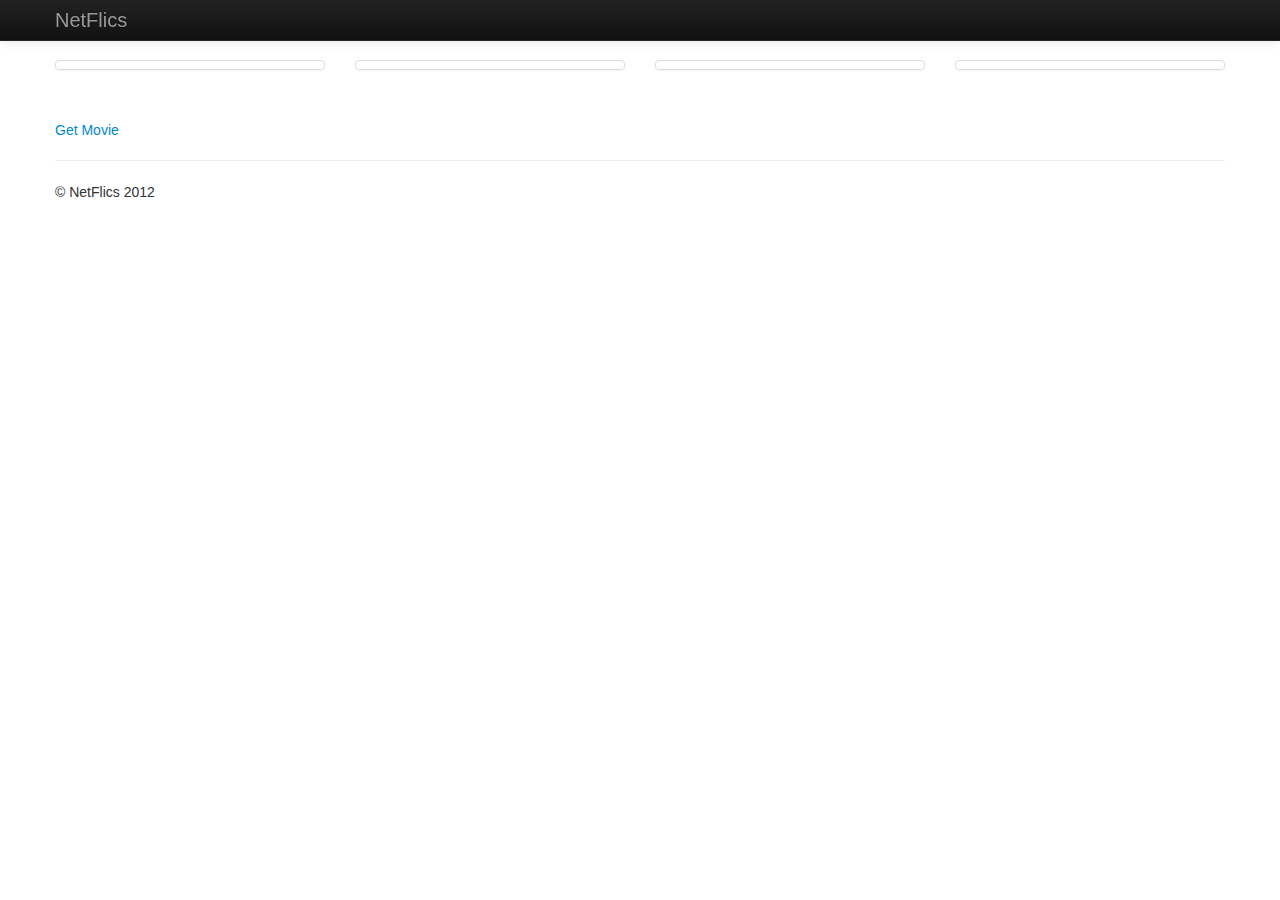
==== index.html @ 2b34b963 "initial commit" ====
<!DOCTYPE html>
<html class="no-js">
    <head>
        <meta charset="utf-8">
        <meta http-equiv="X-UA-Compatible" content="IE=edge,chrome=1">
        <title></title>
        <meta name="description" content="">
        <meta name="viewport" content="width=device-width">

        <link rel="stylesheet" href="css/bootstrap.min.css">
        <style>
            body {
                padding-top: 60px;
                padding-bottom: 40px;
            }
        </style>
        <link rel="stylesheet" href="css/bootstrap-responsive.min.css">
        <link rel="stylesheet" href="css/main.css">

        <script src="js/vendor/modernizr-2.6.2.min.js"></script>
    </head>
    <body>

        <!-- This code is taken from http://twitter.github.com/bootstrap/examples/hero.html -->

        <div class="navbar navbar-inverse navbar-fixed-top">
            <div class="navbar-inner">
                <div class="container">
                    <a class="btn btn-navbar" data-toggle="collapse" data-target=".nav-collapse">
                        <span class="icon-bar"></span>
                        <span class="icon-bar"></span>
                        <span class="icon-bar"></span>
                    </a>
                    <a class="brand" href="#">NetFlics</a>
                    <div class="nav-collapse collapse">
                        <ul class="nav">
                        </ul>
                    </div><!--/.nav-collapse -->
                </div>
            </div>
        </div>


        <div class="container">

        <div class="row-fluid">
            <ul class="thumbnails">
                <li class="span3" id="test-ajax">
                    <a href="#" class="thumbnail">
                    <img data-src="holder.js/300x200" alt="">
                    </a>
                </li>
                <li class="span3">
                    <a href="#" class="thumbnail">
                    <img data-src="holder.js/300x200" alt="">
                    </a>
                </li>
                <li class="span3">
                    <a href="#" class="thumbnail">
                    <img data-src="holder.js/300x200" alt="">
                    </a>
                </li>
                <li class="span3">
                    <a href="#" class="thumbnail">
                    <img data-src="holder.js/300x200" alt="">
                    </a>
                </li>
            </ul>
            <a href="#" id="getmovie">Get Movie</a>
        </div>
            <hr>
            <footer>
                <p>&copy; NetFlics 2012</p>
            </footer>

        </div> <!-- /container -->

        <script src="//ajax.googleapis.com/ajax/libs/jquery/1.8.3/jquery.min.js"></script>
        <script>window.jQuery || document.write('<script src="js/vendor/jquery-1.8.3.min.js"><\/script>')</script>

        <script src="js/vendor/bootstrap.min.js"></script>

        <script src="js/main.js"></script>
    </body>
</html>
---- css/main.css ----
/* ==========================================================================
   Author's custom styles
   ========================================================================== */
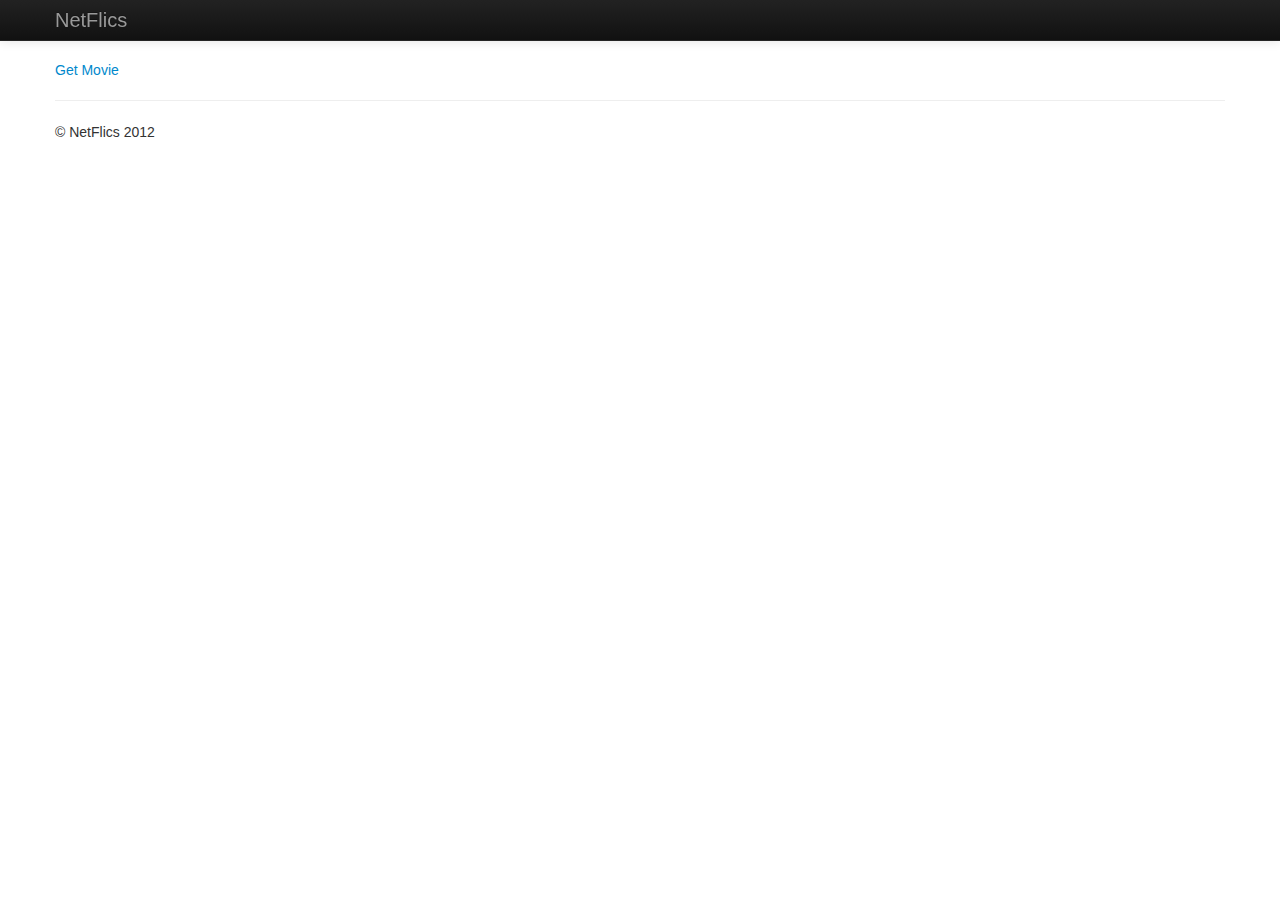
==== commit 07fde931: "base movie list" ====
--- a/index.html
+++ b/index.html
@@ -8,20 +8,22 @@
         <meta name="viewport" content="width=device-width">
 
         <link rel="stylesheet" href="css/bootstrap.min.css">
+        <link href="js/vendor/elastislide/css/elastislide.css" rel="stylesheet" />
+        <link href="js/vendor/elastislide/css/custom.css" rel="stylesheet" />
+
+        <script src="js/vendor/elastislide/js/modernizr.custom.17475.js"></script>
         <style>
             body {
                 padding-top: 60px;
                 padding-bottom: 40px;
             }
         </style>
-        <link rel="stylesheet" href="css/bootstrap-responsive.min.css">
+        <link rel="stylesheet" href="css/bootstrap-responsive.min.css"> 
         <link rel="stylesheet" href="css/main.css">
 
-        <script src="js/vendor/modernizr-2.6.2.min.js"></script>
+     <!--   <script src="js/vendor/modernizr-2.6.2.min.js"></script> -->
     </head>
     <body>
-
-        <!-- This code is taken from http://twitter.github.com/bootstrap/examples/hero.html -->
 
         <div class="navbar navbar-inverse navbar-fixed-top">
             <div class="navbar-inner">
@@ -43,28 +45,82 @@
 
         <div class="container">
 
-        <div class="row-fluid">
-            <ul class="thumbnails">
-                <li class="span3" id="test-ajax">
-                    <a href="#" class="thumbnail">
-                    <img data-src="holder.js/300x200" alt="">
+        <div id="action">
+            <ul id="romance" class="elastislide-list">
+                <!--
+                <li><a href="#"><img src="" alt="image01" /></a></li>
+                <li><a href="#"><img src="" alt="image02" /></a></li>
+                <li><a href="#"><img src="" alt="image03" /></a></li>
+                <li><a href="#"><img src="" alt="image04" /></a></li>
+                <li><a href="#"><img src="" alt="image05" /></a></li>
+                <li><a href="#"><img src="" alt="image06" /></a></li>
+                <li><a href="#"><img src="" alt="image07" /></a></li>
+                <li><a href="#"><img src="" alt="image08" /></a></li>
+                <li><a href="#"><img src="" alt="image09" /></a></li>
+                <li><a href="#"><img src="" alt="image10" /></a></li>
+                -->
+                <li><a href="#"><img src="img/dummy_1.jpg" alt="image01" /></a></li>
+                <li><a href="#"><img src="img/dummy_1.jpg" alt="image02" /></a></li>
+                <li><a href="#"><img src="img/dummy_1.jpg" alt="image03" /></a></li>
+                <li><a href="#"><img src="img/dummy_1.jpg" alt="image04" /></a></li>
+                <li><a href="#"><img src="img/dummy_1.jpg" alt="image05" /></a></li>
+                <li><a href="#"><img src="img/dummy_1.jpg" alt="image06" /></a></li>
+                <li><a href="#"><img src="img/dummy_1.jpg" alt="image07" /></a></li>
+                <li><a href="#"><img src="img/dummy_1.jpg" alt="image08" /></a></li>
+                <li><a href="#"><img src="img/dummy_1.jpg" alt="image09" /></a></li>
+                <li><a href="#"><img src="img/dummy_1.jpg" alt="image10" /></a></li>
+
+<!--                <li>
+                    <a href="#">
+                        <img src="">
                     </a>
                 </li>
-                <li class="span3">
-                    <a href="#" class="thumbnail">
-                    <img data-src="holder.js/300x200" alt="">
+                <li class="">
+                    <a href="#" class="">
+                    <img src="" alt="">
                     </a>
                 </li>
-                <li class="span3">
-                    <a href="#" class="thumbnail">
-                    <img data-src="holder.js/300x200" alt="">
+                <li class="">
+                    <a href="#" class="">
+                    <img src="" alt="">
                     </a>
                 </li>
-                <li class="span3">
-                    <a href="#" class="thumbnail">
-                    <img data-src="holder.js/300x200" alt="">
+                <li class="">
+                    <a href="#" class="">
+                    <img src="" alt="">
                     </a>
                 </li>
+                <li class="" id="test-ajax">
+                    <a href="#" class="">
+                    <img src="" alt="">
+                    </a>
+                </li>
+                <li class="">
+                    <a href="#" class="">
+                    <img src="" alt="">
+                    </a>
+                </li>
+                <li class="">
+                    <a href="#" class="">
+                    <img src="" alt="">
+                    </a>
+                </li>
+                <li class="">
+                    <a href="#" class="">
+                    <img src="" alt="">
+                    </a>
+                </li>
+                <li class="">
+                    <a href="#" class="">
+                    <img src="" alt="">
+                    </a>
+                </li>
+                <li class="">
+                    <a href="#" class="">
+                    <img src="" alt="">
+                    </a>
+                </li>
+-->
             </ul>
             <a href="#" id="getmovie">Get Movie</a>
         </div>
@@ -75,11 +131,18 @@
 
         </div> <!-- /container -->
 
-        <script src="//ajax.googleapis.com/ajax/libs/jquery/1.8.3/jquery.min.js"></script>
-        <script>window.jQuery || document.write('<script src="js/vendor/jquery-1.8.3.min.js"><\/script>')</script>
+        <script src="js/vendor/jquery-1.8.3.min.js"></script>
 
         <script src="js/vendor/bootstrap.min.js"></script>
 
-        <script src="js/main.js"></script>
+        <!-- bxSlider 
+        <script src="js/vendor/bxslider/jquery.bxslider.min.js"></script>
+        <link href="js/vendor/bxslider/jquery.bxslider.css" rel="stylesheet" />
+        -->
+        <!-- elastislide -->   
+        <script src="js/vendor/elastislide/js/jquerypp.custom.js"></script>
+        <script src="js/vendor/elastislide/js/jquery.elastislide.js"></script>
+
+        <script src="js/netflics.js"></script>
     </body>
 </html>
--- a/js/vendor/elastislide/css/elastislide.css
+++ b/js/vendor/elastislide/css/elastislide.css
@@ -0,0 +1,126 @@
+/* Elastislide Style */
+
+.elastislide-list {
+	list-style-type: none;
+	display: none;
+}
+
+.no-js .elastislide-list {
+	display: block;
+}
+
+.elastislide-carousel ul li {
+	min-width: 20px; /* minimum width of the image (min width + border) */
+}
+
+.elastislide-wrapper {
+	position: relative;
+	background-color: #fff;
+	margin: 0 auto;
+	min-height: 60px;
+	box-shadow: 1px 1px 3px rgba(0,0,0,0.2);
+}
+
+.elastislide-wrapper.elastislide-loading {
+	background-image: url(../images/loading.gif);
+	background-repeat: no-repeat;
+	background-position: center center;
+}
+
+.elastislide-horizontal {
+	padding: 10px 40px;
+}
+
+.elastislide-vertical {
+	padding: 40px 10px;
+}
+
+.elastislide-carousel {
+	overflow: hidden;
+	position: relative;
+}
+
+.elastislide-carousel ul {
+	position: relative;
+	display: block;
+	list-style-type: none;
+	padding: 0;
+	margin: 0;
+	-webkit-backface-visibility: hidden;
+	-webkit-transform: translateX(0px);
+	-moz-transform: translateX(0px);
+	-ms-transform: translateX(0px);
+	-o-transform: translateX(0px);
+	transform: translateX(0px);
+}
+
+.elastislide-horizontal ul {
+	white-space: nowrap;
+}
+
+.elastislide-carousel ul li {
+	margin: 0;
+	-webkit-backface-visibility: hidden;
+}
+
+.elastislide-horizontal ul li {
+	height: 100%;
+	display: inline-block;
+}
+
+.elastislide-vertical ul li {
+	display: block;
+}
+
+.elastislide-carousel ul li a {
+	display: inline-block;
+	width: 100%;
+}
+
+.elastislide-carousel ul li a img {
+	display: block;
+	border: 2px solid white;
+	max-width: 100%;
+}
+
+/* Navigation Arrows */
+
+.elastislide-wrapper nav span {
+	position: absolute;
+	background: #ddd url(../images/nav.png) no-repeat 4px 3px;
+	width: 23px;
+	height: 23px;
+	border-radius: 50%;
+	text-indent: -9000px;
+	cursor: pointer;
+	opacity: 0.8;
+}
+
+.elastislide-wrapper nav span:hover {
+	opacity: 1.0
+}
+
+.elastislide-horizontal nav span {
+	top: 50%;
+	left: 10px;
+	margin-top: -11px;
+}
+
+.elastislide-vertical nav span {
+	top: 10px;
+	left: 50%;
+	margin-left: -11px;
+	background-position: -17px 5px;
+}
+
+.elastislide-horizontal nav span.elastislide-next {
+	right: 10px;
+	left: auto;
+	background-position: 4px -17px;
+}
+
+.elastislide-vertical nav span.elastislide-next {
+	bottom: 10px;
+	top: auto;
+	background-position: -17px -18px;
+}--- a/js/vendor/elastislide/css/custom.css
+++ b/js/vendor/elastislide/css/custom.css
@@ -0,0 +1,142 @@
+/* Custom Elastislide Styling */
+
+.demo-1 .elastislide-horizontal {
+	padding: 10px 37px;
+	border-radius: 10px/90px;
+	box-shadow: 
+		0 1px 3px rgba(0, 0, 0, 0.1), 
+		inset -2px 0 3px 2px rgba(255, 255, 255, 0.6), 
+		inset 2px 0 3px 2px rgba(255, 255, 255, 0.6), 
+		inset -10px 0 10px 1px rgba(155, 155, 155, 0.1), 
+		inset 10px 0 10px 1px rgba(155, 155, 155, 0.1);
+}
+
+.demo-1 .elastislide-wrapper:before,
+.demo-1 .elastislide-wrapper:after{
+	content: '';
+	position: absolute;
+	z-index: -2;
+	bottom: 15px;
+	left:  20px;
+	width: 50%;
+	height: 20%;
+	border-radius: 10px/90px;
+	box-shadow: 0 15px 10px rgba(0,0,0,0.7);
+	-webkit-transform: rotate(-3deg);
+	-moz-transform: rotate(-3deg);
+	-ms-transform: rotate(-3deg);
+	-o-transform: rotate(-3deg);
+	transform: rotate(-3deg);
+}
+
+.demo-1 .elastislide-wrapper:after {
+	right: 20px;
+	left: auto;
+	-webkit-transform: rotate(3deg);
+	-moz-transform: rotate(3deg);
+	-ms-transform: rotate(3deg);
+	-o-transform: rotate(3deg);
+	transform: rotate(3deg);
+}
+
+.demo-2 .elastislide-vertical {
+	max-width: 170px;
+	padding: 37px 10px;
+	border-radius: 90px/10px;
+	box-shadow: 
+		0 1px 3px rgba(0, 0, 0, 0.1), 
+		inset -2px 0 3px 2px rgba(255, 255, 255, 0.6), 
+		inset 2px 0 3px 2px rgba(255, 255, 255, 0.6), 
+		inset 0 -10px 10px 1px rgba(155, 155, 155, 0.1), 
+		inset 0 10px 10px 1px rgba(155, 155, 155, 0.1);
+}
+
+.demo-2 .elastislide-vertical:before {
+	top: 30px;
+	bottom: 30px;
+	left: 0;
+	right: 0;
+	content: " ";
+	position: absolute;
+	z-index: -2;
+	box-shadow: 0 0 15px rgba(0,0,0,0.6);
+	border-radius: 20px/160px;
+}
+
+.demo-2 .elastislide-vertical:after {
+	content: " ";
+	position: absolute;
+	z-index: -2;
+}
+
+.demo-3 .elastislide-horizontal {
+	background-color: #000;
+	padding: 30px 60px;
+}
+
+.no-touch .demo-3 .elastislide-horizontal {
+	opacity: 0.8;
+	-webkit-transition: opacity 0.3s ease-in-out;
+	-moz-transition: opacity 0.3s ease-in-out;
+	-ms-transition: opacity 0.3s ease-in-out;
+	-o-transition: opacity 0.3s ease-in-out;
+	transition: opacity 0.3s ease-in-out;
+}
+
+.no-touch .demo-3 .elastislide-horizontal:hover {
+	opacity: 1;
+}
+
+.demo-3 .elastislide-wrapper nav span {
+	background-color: #000;
+}
+
+.demo-3 .elastislide-carousel ul li a{
+	padding: 0 10px;
+}
+
+.demo-3 .elastislide-carousel ul li a img {
+	border-radius: 10px;
+	border: none;
+}
+
+.demo-4 .elastislide-horizontal {
+	background-color: transparent;
+	border-radius: 20px 20px 0 0;
+}
+
+.demo-3 .elastislide-horizontal.elastislide-loading,
+.demo-4 .elastislide-horizontal.elastislide-loading {
+	background-image: url(../images/loading_dark.gif);
+}
+
+.demo-4 .elastislide-carousel ul li a{
+	padding: 2px;
+}
+
+.demo-4 .elastislide-carousel ul li a img {
+	border-radius: 10px;
+	border: none;
+	box-shadow: 0 1px 2px #000;
+}
+
+.demo-4 .elastislide-wrapper nav span {
+	background-color: #666;
+	box-shadow: inset 0 1px 1px rgba(0,0,0,0.2);
+}
+
+.demo-4 .image-preview img {
+	border-radius: 0 0 20px 20px;
+	max-width: 100%;
+	display: block;
+}
+
+.demo-4 .elastislide-carousel ul li.current-img a img {
+	box-shadow: 0 0 3px 2px rgba(62,235,255,0.8);
+}
+
+@media screen and (max-width: 460px) {
+	.demo-3 .elastislide-horizontal {
+		padding: 10px 40px;
+	}
+}
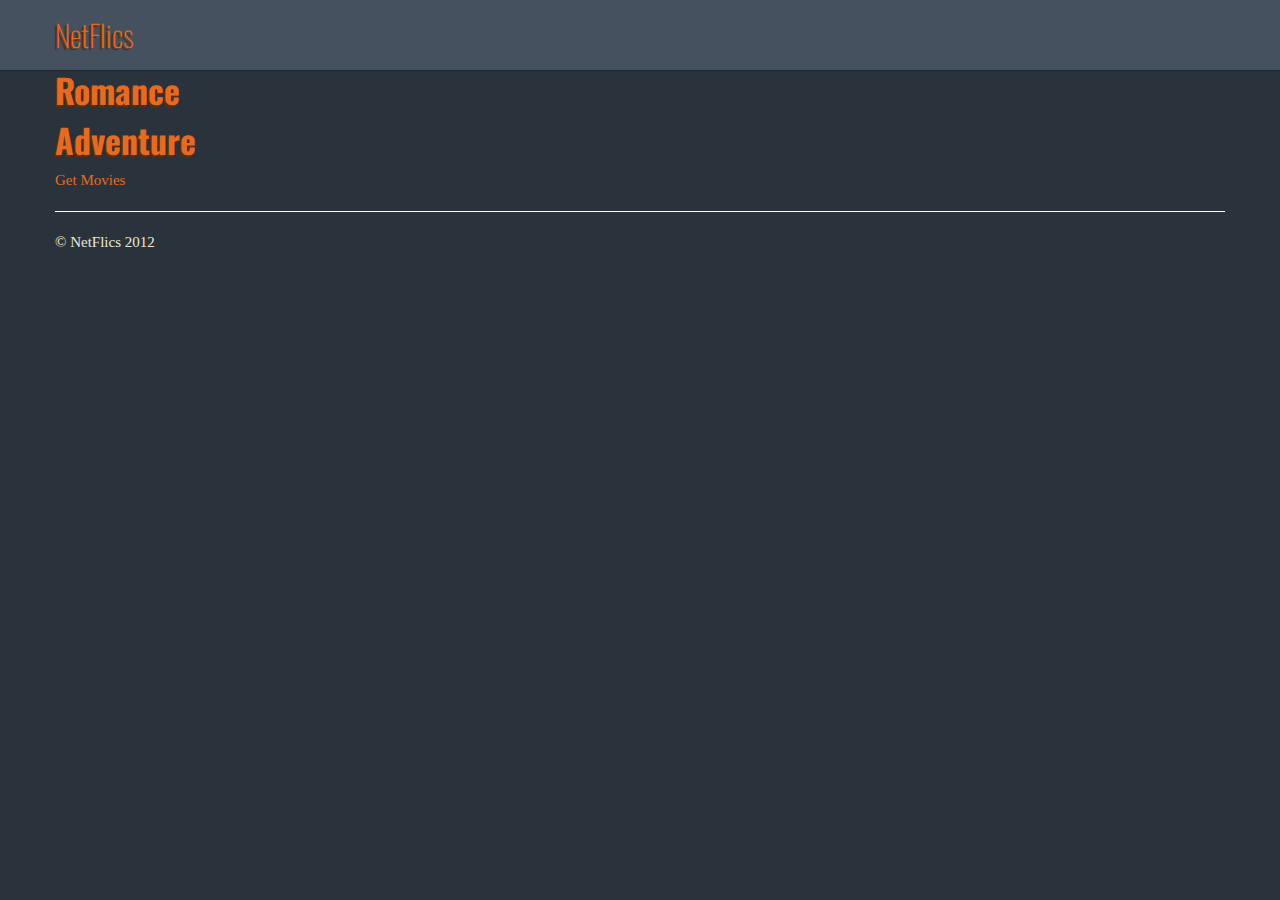
==== commit 01e7c476: "refactoring,multiple rows,new theme" ====
--- a/index.html
+++ b/index.html
@@ -7,7 +7,7 @@
         <meta name="description" content="">
         <meta name="viewport" content="width=device-width">
 
-        <link rel="stylesheet" href="css/bootstrap.min.css">
+        <link rel="stylesheet" href="css/bootstrap-sh.css">
         <link href="js/vendor/elastislide/css/elastislide.css" rel="stylesheet" />
         <link href="js/vendor/elastislide/css/custom.css" rel="stylesheet" />
 
@@ -46,19 +46,8 @@
         <div class="container">
 
         <div id="action">
+            <h2>Romance</h2>
             <ul id="romance" class="elastislide-list">
-                <!--
-                <li><a href="#"><img src="" alt="image01" /></a></li>
-                <li><a href="#"><img src="" alt="image02" /></a></li>
-                <li><a href="#"><img src="" alt="image03" /></a></li>
-                <li><a href="#"><img src="" alt="image04" /></a></li>
-                <li><a href="#"><img src="" alt="image05" /></a></li>
-                <li><a href="#"><img src="" alt="image06" /></a></li>
-                <li><a href="#"><img src="" alt="image07" /></a></li>
-                <li><a href="#"><img src="" alt="image08" /></a></li>
-                <li><a href="#"><img src="" alt="image09" /></a></li>
-                <li><a href="#"><img src="" alt="image10" /></a></li>
-                -->
                 <li><a href="#"><img src="img/dummy_1.jpg" alt="image01" /></a></li>
                 <li><a href="#"><img src="img/dummy_1.jpg" alt="image02" /></a></li>
                 <li><a href="#"><img src="img/dummy_1.jpg" alt="image03" /></a></li>
@@ -69,60 +58,21 @@
                 <li><a href="#"><img src="img/dummy_1.jpg" alt="image08" /></a></li>
                 <li><a href="#"><img src="img/dummy_1.jpg" alt="image09" /></a></li>
                 <li><a href="#"><img src="img/dummy_1.jpg" alt="image10" /></a></li>
-
-<!--                <li>
-                    <a href="#">
-                        <img src="">
-                    </a>
-                </li>
-                <li class="">
-                    <a href="#" class="">
-                    <img src="" alt="">
-                    </a>
-                </li>
-                <li class="">
-                    <a href="#" class="">
-                    <img src="" alt="">
-                    </a>
-                </li>
-                <li class="">
-                    <a href="#" class="">
-                    <img src="" alt="">
-                    </a>
-                </li>
-                <li class="" id="test-ajax">
-                    <a href="#" class="">
-                    <img src="" alt="">
-                    </a>
-                </li>
-                <li class="">
-                    <a href="#" class="">
-                    <img src="" alt="">
-                    </a>
-                </li>
-                <li class="">
-                    <a href="#" class="">
-                    <img src="" alt="">
-                    </a>
-                </li>
-                <li class="">
-                    <a href="#" class="">
-                    <img src="" alt="">
-                    </a>
-                </li>
-                <li class="">
-                    <a href="#" class="">
-                    <img src="" alt="">
-                    </a>
-                </li>
-                <li class="">
-                    <a href="#" class="">
-                    <img src="" alt="">
-                    </a>
-                </li>
--->
             </ul>
-            <a href="#" id="getmovie">Get Movie</a>
+            <h2>Adventure</h2>
+            <ul id="adventure" class="elastislide-list">
+                <li><a href="#"><img src="img/dummy_1.jpg" alt="image01" /></a></li>
+                <li><a href="#"><img src="img/dummy_1.jpg" alt="image02" /></a></li>
+                <li><a href="#"><img src="img/dummy_1.jpg" alt="image03" /></a></li>
+                <li><a href="#"><img src="img/dummy_1.jpg" alt="image04" /></a></li>
+                <li><a href="#"><img src="img/dummy_1.jpg" alt="image05" /></a></li>
+                <li><a href="#"><img src="img/dummy_1.jpg" alt="image06" /></a></li>
+                <li><a href="#"><img src="img/dummy_1.jpg" alt="image07" /></a></li>
+                <li><a href="#"><img src="img/dummy_1.jpg" alt="image08" /></a></li>
+                <li><a href="#"><img src="img/dummy_1.jpg" alt="image09" /></a></li>
+                <li><a href="#"><img src="img/dummy_1.jpg" alt="image10" /></a></li>
+            </ul>
+            <a href="#" id="getmovie">Get Movies</a>
         </div>
             <hr>
             <footer>
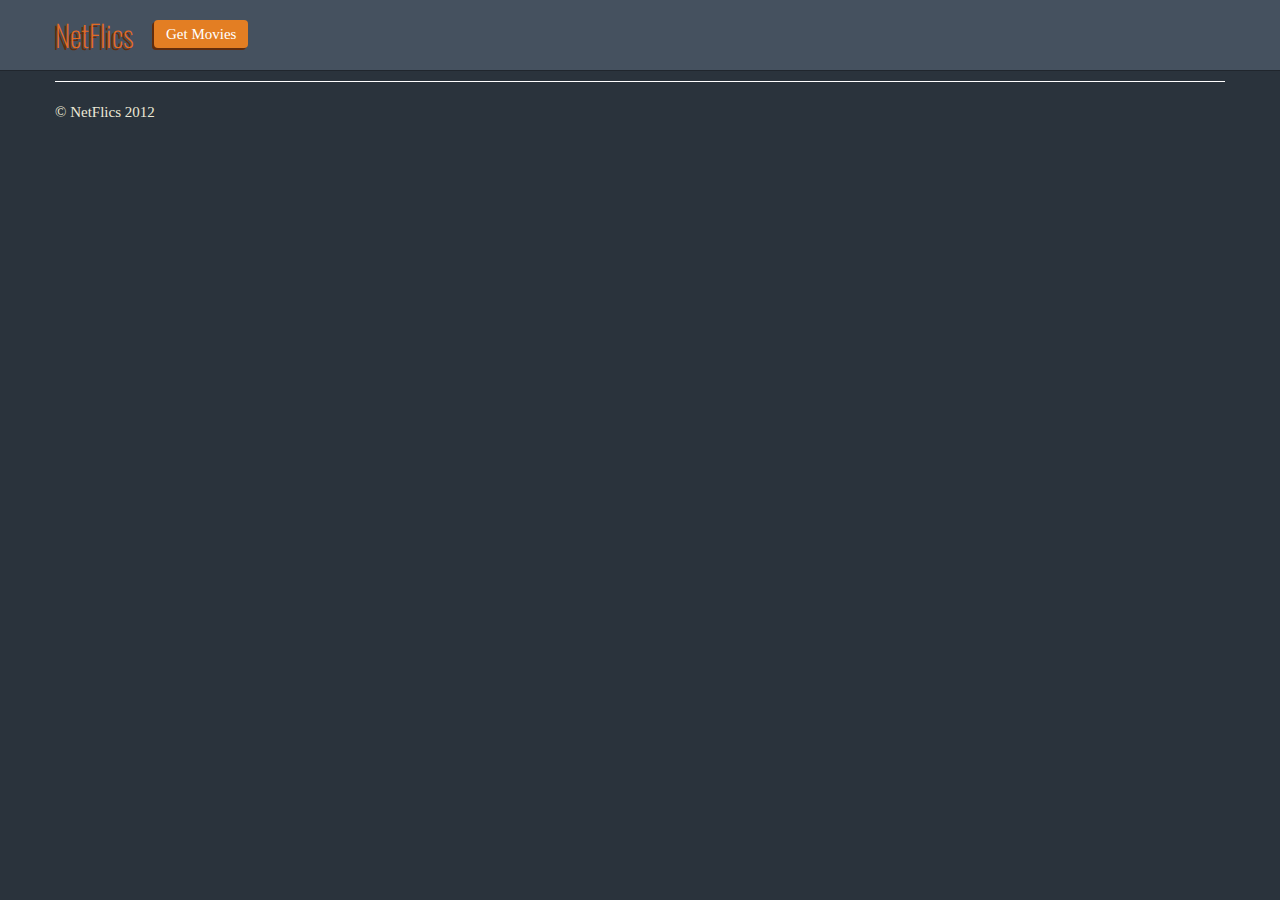
==== commit 7d1c5c5a: "addPosterSlider method created" ====
--- a/index.html
+++ b/index.html
@@ -34,6 +34,7 @@
                         <span class="icon-bar"></span>
                     </a>
                     <a class="brand" href="#">NetFlics</a>
+                    <a href="#" id="getmovie" class="btn btn-primary">Get Movies</a>
                     <div class="nav-collapse collapse">
                         <ul class="nav">
                         </ul>
@@ -45,34 +46,9 @@
 
         <div class="container">
 
-        <div id="action">
-            <h2>Romance</h2>
-            <ul id="romance" class="elastislide-list">
-                <li><a href="#"><img src="img/dummy_1.jpg" alt="image01" /></a></li>
-                <li><a href="#"><img src="img/dummy_1.jpg" alt="image02" /></a></li>
-                <li><a href="#"><img src="img/dummy_1.jpg" alt="image03" /></a></li>
-                <li><a href="#"><img src="img/dummy_1.jpg" alt="image04" /></a></li>
-                <li><a href="#"><img src="img/dummy_1.jpg" alt="image05" /></a></li>
-                <li><a href="#"><img src="img/dummy_1.jpg" alt="image06" /></a></li>
-                <li><a href="#"><img src="img/dummy_1.jpg" alt="image07" /></a></li>
-                <li><a href="#"><img src="img/dummy_1.jpg" alt="image08" /></a></li>
-                <li><a href="#"><img src="img/dummy_1.jpg" alt="image09" /></a></li>
-                <li><a href="#"><img src="img/dummy_1.jpg" alt="image10" /></a></li>
-            </ul>
-            <h2>Adventure</h2>
-            <ul id="adventure" class="elastislide-list">
-                <li><a href="#"><img src="img/dummy_1.jpg" alt="image01" /></a></li>
-                <li><a href="#"><img src="img/dummy_1.jpg" alt="image02" /></a></li>
-                <li><a href="#"><img src="img/dummy_1.jpg" alt="image03" /></a></li>
-                <li><a href="#"><img src="img/dummy_1.jpg" alt="image04" /></a></li>
-                <li><a href="#"><img src="img/dummy_1.jpg" alt="image05" /></a></li>
-                <li><a href="#"><img src="img/dummy_1.jpg" alt="image06" /></a></li>
-                <li><a href="#"><img src="img/dummy_1.jpg" alt="image07" /></a></li>
-                <li><a href="#"><img src="img/dummy_1.jpg" alt="image08" /></a></li>
-                <li><a href="#"><img src="img/dummy_1.jpg" alt="image09" /></a></li>
-                <li><a href="#"><img src="img/dummy_1.jpg" alt="image10" /></a></li>
-            </ul>
-            <a href="#" id="getmovie">Get Movies</a>
+        <div id="movie-container"> <!-- add static tv gif http://www.tumblr.com/tagged/tv%20static -->
+
+            
         </div>
             <hr>
             <footer>
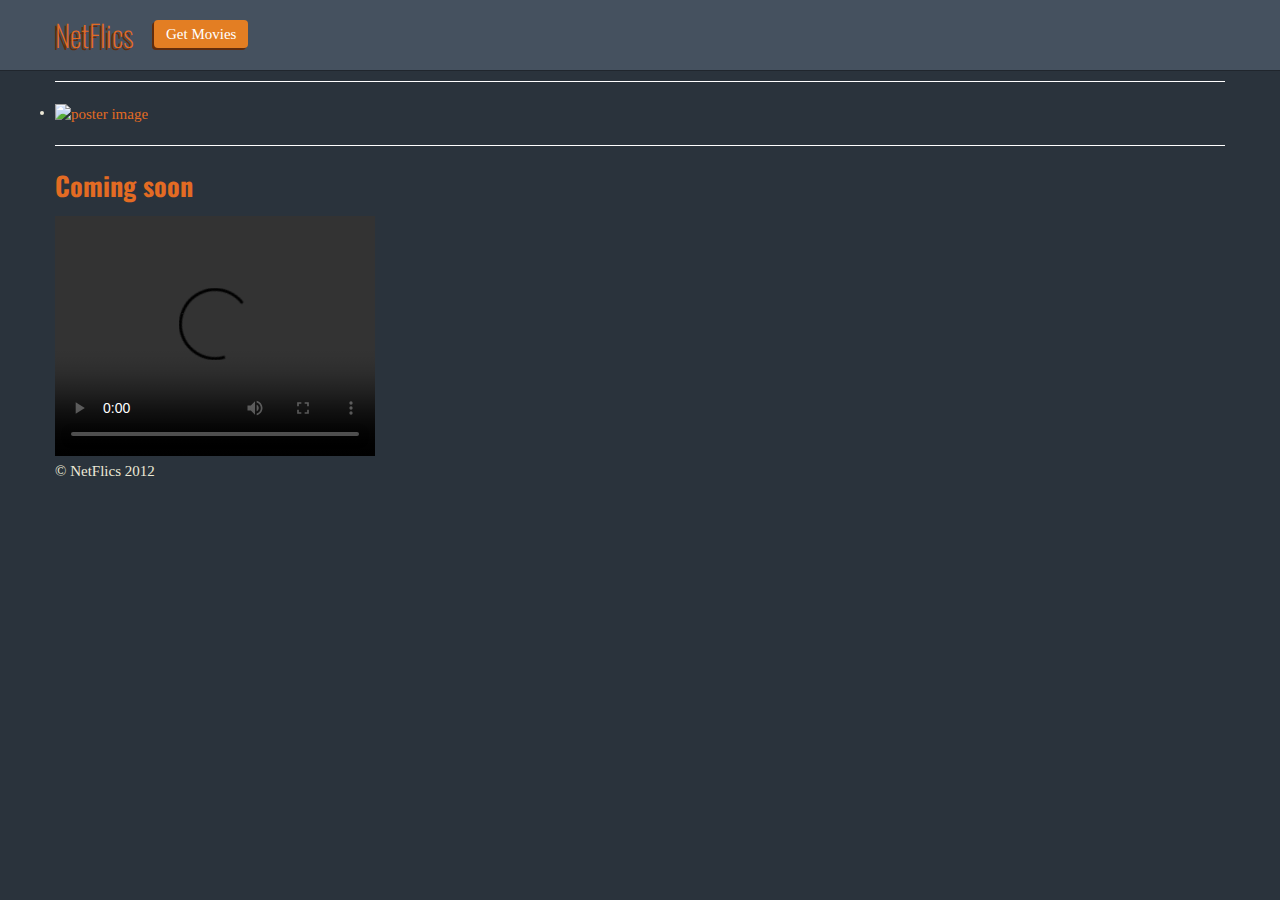
==== commit 7660f607: "video added" ====
--- a/index.html
+++ b/index.html
@@ -8,10 +8,12 @@
         <meta name="viewport" content="width=device-width">
 
         <link rel="stylesheet" href="css/bootstrap-sh.css">
+        <!-- elastislide -->   
         <link href="js/vendor/elastislide/css/elastislide.css" rel="stylesheet" />
         <link href="js/vendor/elastislide/css/custom.css" rel="stylesheet" />
+        <!-- qtip -->   
+        <link href="js/vendor/qtip/jquery.qtip.css" rel="stylesheet" />
 
-        <script src="js/vendor/elastislide/js/modernizr.custom.17475.js"></script>
         <style>
             body {
                 padding-top: 60px;
@@ -43,7 +45,6 @@
             </div>
         </div>
 
-
         <div class="container">
 
         <div id="movie-container"> <!-- add static tv gif http://www.tumblr.com/tagged/tv%20static -->
@@ -51,6 +52,22 @@
             
         </div>
             <hr>
+        <div id="delete">
+            <li id="tooltip-test">
+                <a href="348"><img src="http://cf2.imgobject.com/t/p/w185/uU9R1byS3USozpzWJ5oz7YAkXyk.jpg" alt="poster image"></a>
+            </li>
+        <div>    
+            <hr>
+        <div id="movie-details">
+            <h3>Coming soon</h3>
+            <div class="video">
+                <video width="320" height="240" controls>
+                  <source src="video/twilight-4-breaking-dawn.mp4" type="video/mp4">
+                  <source src="movie.ogg" type="video/ogg">
+                Your browser does not support the video tag.
+                </video> 
+            </div>
+        </div>
             <footer>
                 <p>&copy; NetFlics 2012</p>
             </footer>
@@ -61,13 +78,12 @@
 
         <script src="js/vendor/bootstrap.min.js"></script>
 
-        <!-- bxSlider 
-        <script src="js/vendor/bxslider/jquery.bxslider.min.js"></script>
-        <link href="js/vendor/bxslider/jquery.bxslider.css" rel="stylesheet" />
-        -->
+        <script src="js/vendor/elastislide/js/modernizr.custom.17475.js"></script>
         <!-- elastislide -->   
         <script src="js/vendor/elastislide/js/jquerypp.custom.js"></script>
         <script src="js/vendor/elastislide/js/jquery.elastislide.js"></script>
+        <!-- qtip -->   
+        <script src="js/vendor/qtip/jquery.qtip.js"></script>
 
         <script src="js/netflics.js"></script>
     </body>
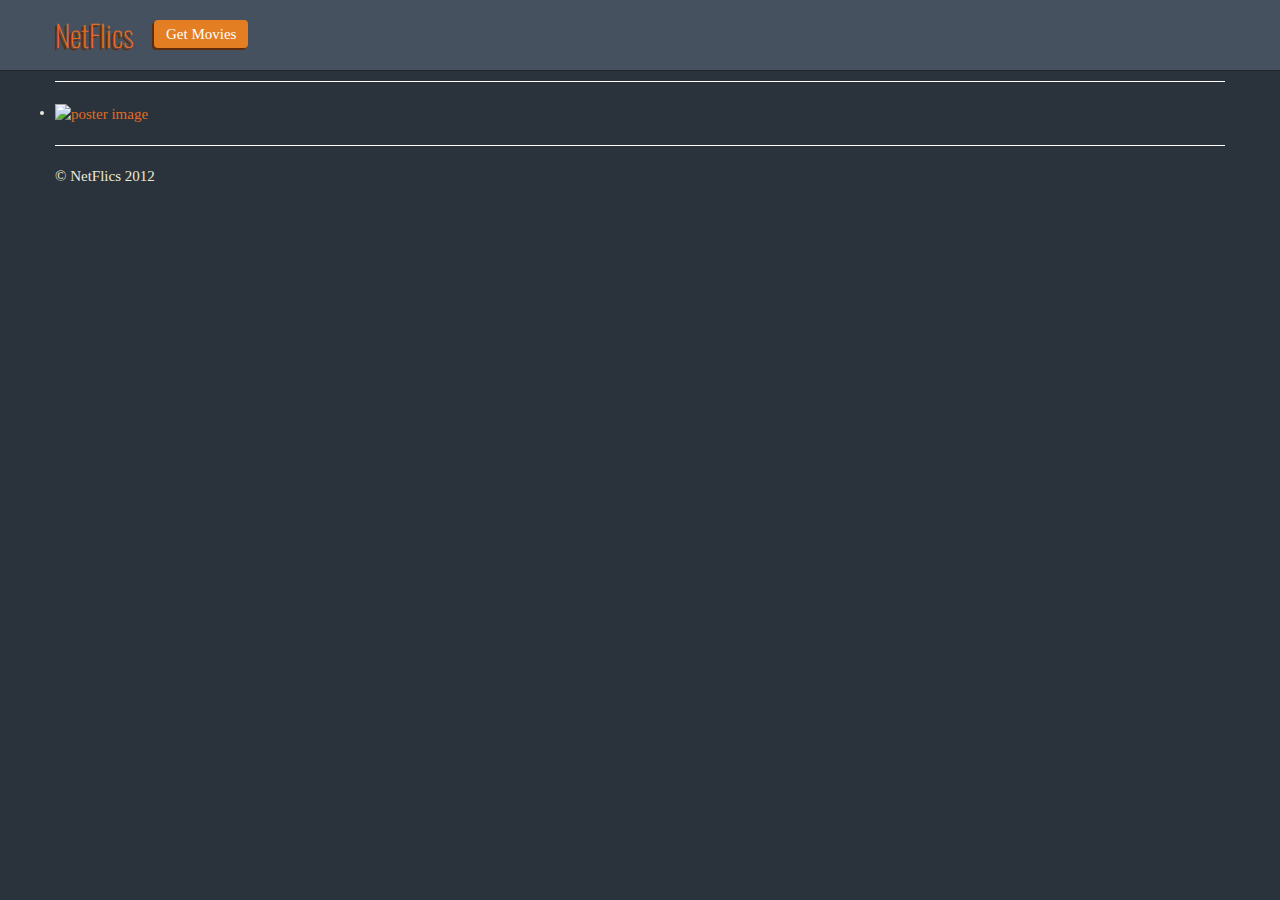
==== commit 9b0cc540: "added video, scrolling to video" ====
--- a/index.html
+++ b/index.html
@@ -58,10 +58,12 @@
             </li>
         <div>    
             <hr>
-        <div id="movie-details">
+        <div id="movie-details" class="hidden">
             <h3>Coming soon</h3>
+            <a name="video-player">Trailer:</a>
+            <h2 id="movie-title"></h2>
             <div class="video">
-                <video width="320" height="240" controls>
+                <video id="video-player" controls> <!-- width="320" height="240"-->
                   <source src="video/twilight-4-breaking-dawn.mp4" type="video/mp4">
                   <source src="movie.ogg" type="video/ogg">
                 Your browser does not support the video tag.
